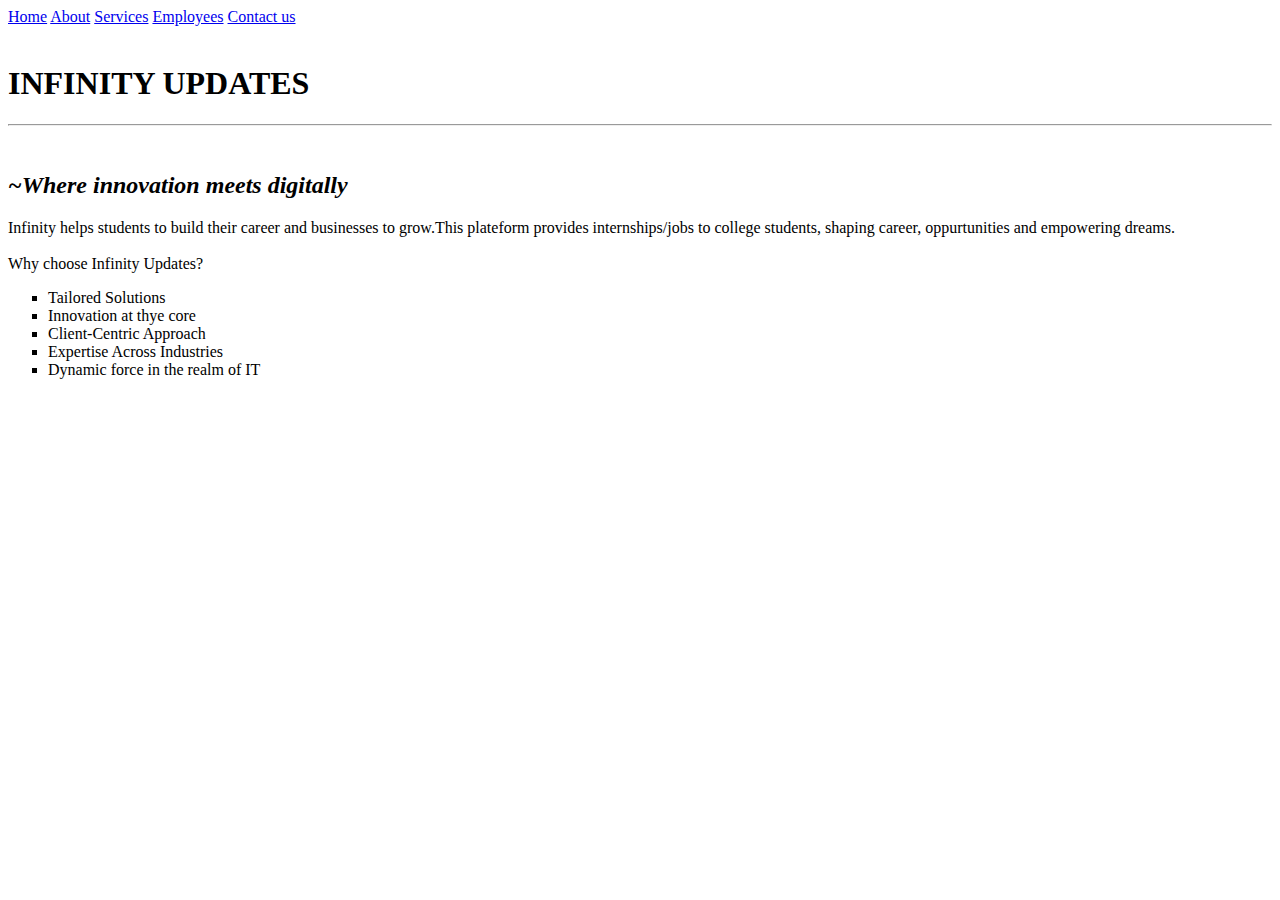
==== index.html @ b6891ee7 "Update and rename infinity_portfolio.html to index.html" ====
<!DOCTYPE html>
<html lang="en">
<head>
    <meta charset="UTF-8">
    <meta name="viewport" content="width=device-width, initial-scale=1.0">
    <meta http-equiv="X-UA-Compatible" content="ie=edge">
    <title>Infinity Updates Portfolio</title>
    <link rel="Stylesheet" href="Stylesheet.css">

</head>
<body>
    <div class="first">
    <div class="background">
    </div>
    <header>
        <div class="container">
        <nav>
            <div class="navbar">
            <div>
                <a href="Home.html">Home</a>
                <a href="About.html">About</a>
                <a href="Services.html">Services</a>
                <a href="Employees.html">Employees</a>
                <a href="contact.html">Contact us</a>
            </div>
            </div>
        </nav>
       </div> 
    </header>
    <selection class="home">
        <div>
            <img src="https://i.pinimg.com/736x/65/40/9f/65409fa93960cf9158e1aad0f4b775f1.jpg" alt="">
        </div>
        <div class="Home-content">
            <h1>INFINITY UPDATES</h1><hr>
            <br>
            <h2><i><t> ~Where innovation meets digitally</t></i></h2>
            <p1>Infinity helps students to build their career and businesses to grow.This plateform provides internships/jobs to college students, shaping career, oppurtunities and empowering dreams.</p1>
            <br><br>
            <p2>Why choose Infinity Updates?
                <ul type="square">
                    <li>Tailored Solutions</li>
                    <li>Innovation at thye core</li>
                    <li>Client-Centric Approach</li>
                    <li>Expertise Across Industries</li>
                    <li>Dynamic force in the realm of IT</li>
                </ul>
            </p2>
        </div>
  </selection>
  </div>
  </body>
</html>
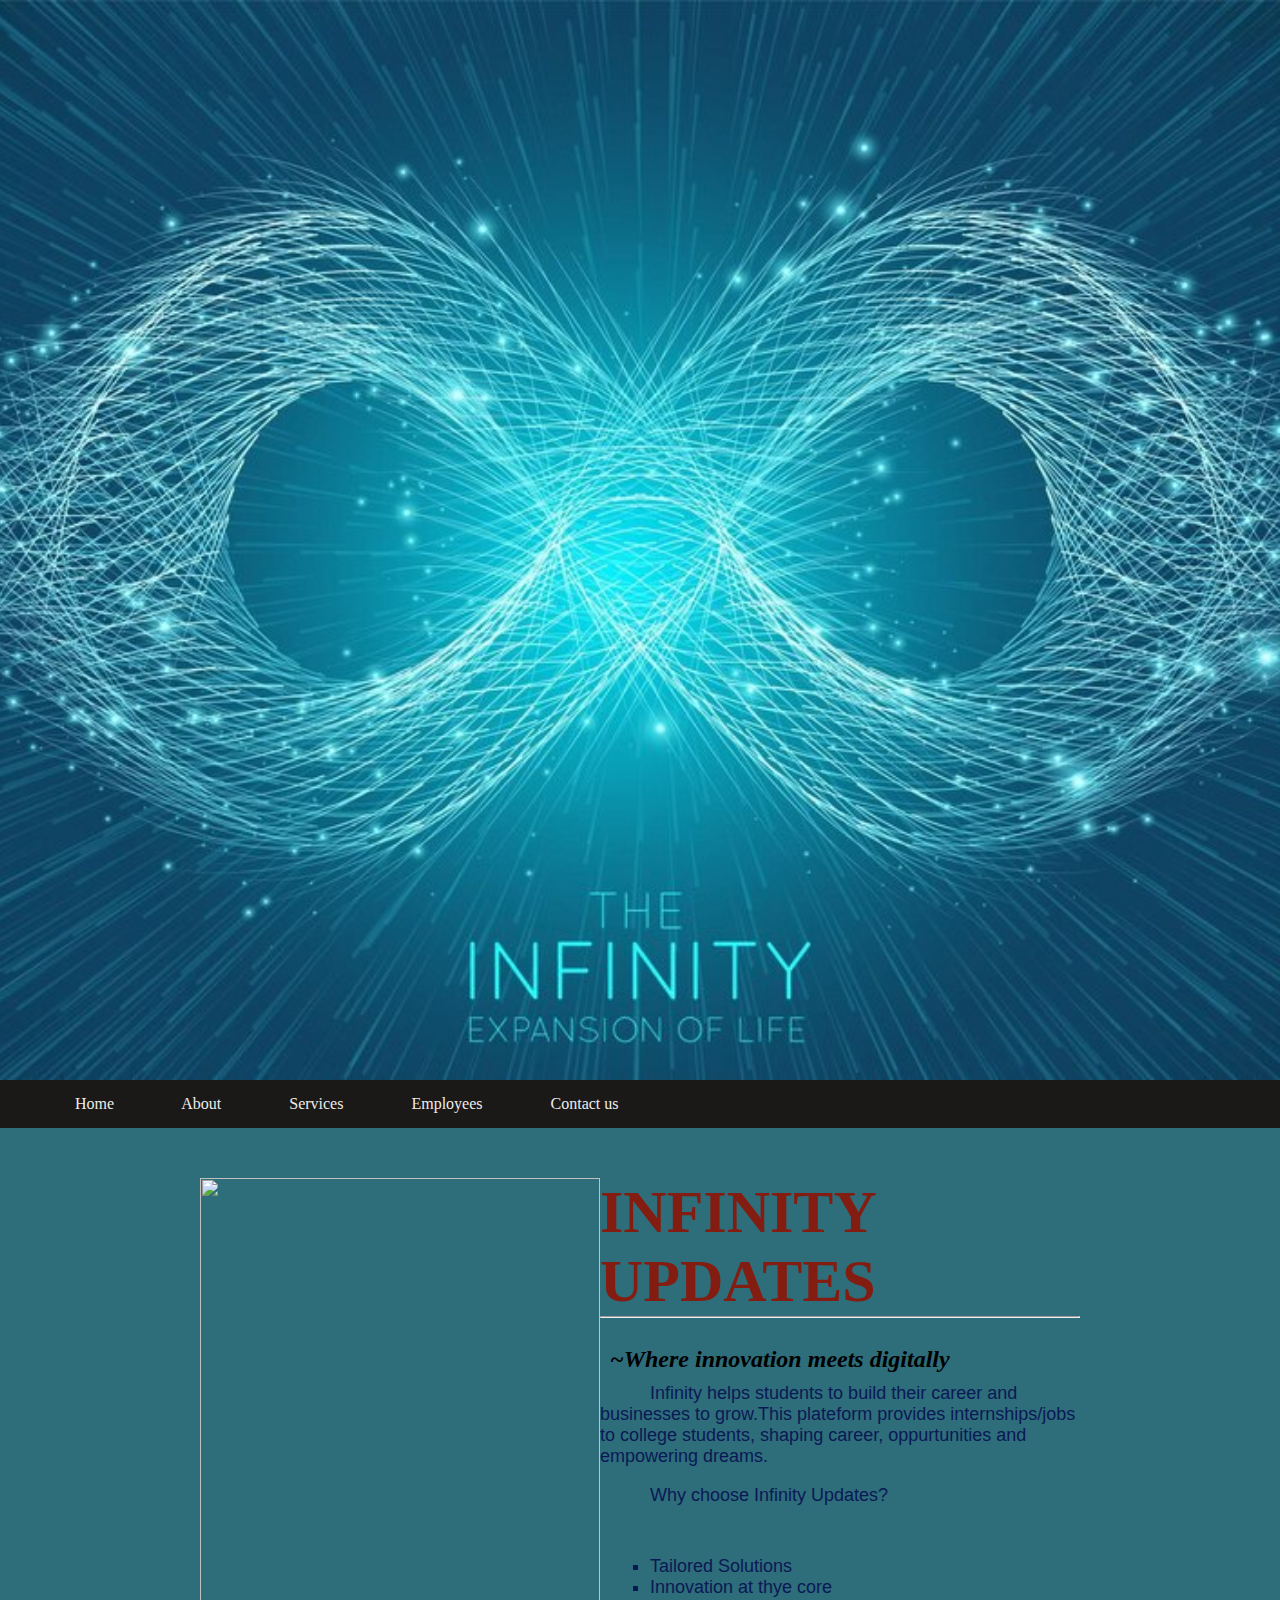
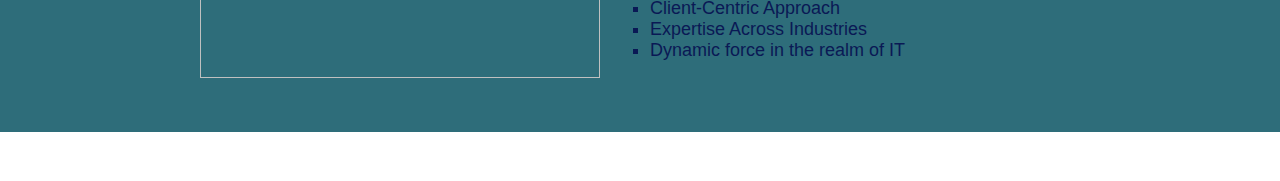
==== commit e8d80612: "Add files via upload" ====
--- a/index.html
+++ b/index.html
@@ -5,7 +5,7 @@
     <meta name="viewport" content="width=device-width, initial-scale=1.0">
     <meta http-equiv="X-UA-Compatible" content="ie=edge">
     <title>Infinity Updates Portfolio</title>
-    <link rel="Stylesheet" href="Stylesheet.css">
+    <link rel="stylesheet" href="stylesheet.css">
 
 </head>
 <body>
@@ -50,4 +50,4 @@
   </selection>
   </div>
   </body>
-</html>
+</html>--- a/stylesheet.css
+++ b/stylesheet.css
@@ -0,0 +1,150 @@
+*{
+    padding: 0;
+    margin: 0;
+    box-sizing: border-box;
+}
+.background{
+     width: 100%;
+     height: 120vh;
+     background-image: url(bg_image.jpg);
+     background-repeat: no repeat;
+     background-size: cover;
+     background-position: center;
+}
+body .first{
+    background-color: rgb(46, 109, 122);
+}
+header{
+    background: rgb(27, 24, 24);
+}
+header nav .navbar a:hover{
+    color: rgb(233, 83, 28);
+}
+.container{
+    max-width:1150px;
+    padding: 15px 10px;
+    margin: 0 auto;
+
+}
+
+header nav .navbar a{
+   color: rgb(237, 237, 232);
+   text-decoration: none;
+    margin-right: 4rem;
+}
+
+.home{
+    position: relative;
+    justify-content: space-between;
+    background-position: center;
+    display: flex;
+    padding: 50px 200px 0;
+}
+.home img{
+    width:400px;
+    height:500px;
+}
+.Home-content h1{
+    font-size:60px;
+    font-family:'Times New Roman', Times, serif;
+    color:rgb(132, 29, 17);
+
+}
+.Home-content h2{
+    color: black;
+    padding:10px;
+}
+.Home-content p1{
+    font-size: large;
+    font-family: 'Lucida Sans', 'Lucida Sans Regular', 'Lucida Grande', 'Lucida Sans Unicode', Geneva, Verdana, sans-serif;
+    padding:50px;
+    color:rgb(10, 25, 85)
+}
+.Home-content p2,ul{
+    font-size: large;
+    font-family: 'Lucida Sans', 'Lucida Sans Regular', 'Lucida Grande', 'Lucida Sans Unicode', Geneva, Verdana, sans-serif;
+    padding:50px;
+    color:rgb(10, 25, 85)
+
+}
+
+
+
+
+
+body .second{
+    width: 120%;
+    height: 120vh;
+    background-image: url(bg2.webp);
+    background-repeat: no repeat;
+    background-size: cover;
+    background-position: center;
+
+}
+.contact-content h1{
+    font-family: 'Lucida Sans', 'Lucida Sans Regular', 'Lucida Grande', 'Lucida Sans Unicode', Geneva, Verdana, sans-serif;
+    text-align: center;
+        padding: 0;
+        margin: 0;
+        box-sizing: border-box;
+}
+.contact-form{
+    padding: 0 20px;
+    padding-top: 30px;
+    font-family:'Gill Sans', 'Gill Sans MT', Calibri, 'Trebuchet MS', sans-serif;
+    font-size: 20px;
+}
+.contact-form div{
+    padding: 1px 0;
+    display: flex;
+    flex-direction: column;
+} 
+.contact-form div input{
+    width:26vw;
+    border-radius: 5px;
+    margin:2px 0 0 0;
+    padding: 5px ;
+
+}
+#emailhelp{
+    font-size: 20px;
+    color: rgb(32, 32, 177);
+    margin 0 5px;
+}
+.contact-sci a{
+    display: inline-flex;
+    justify-content: center;
+    align-items: center;
+    width: 50px;
+    height: 40px;
+    background: transparent;
+    border: 2px solid #0ef;
+    border-radius: 50px;
+    font-size: 25px;
+    color: #0ef;
+    text-decoration: none;
+    margin: 10px 10px 10px ;
+    margin-left: 10px;
+}
+.contact-sci a:hover {
+    background: #0ef;
+    color: #081b29;
+    box-shadow: 0 0 20px #0ef;
+}
+.btn-box
+{
+    display: inline-block;
+    padding: 12px 28px;
+    background: 40px;
+    border-radius: 40px;
+    font-size: 16px;
+    color: #081b29;
+}
+.contact-sci h3{
+    color: rgb(165, 5, 5);
+}
+
+
+
+
+
